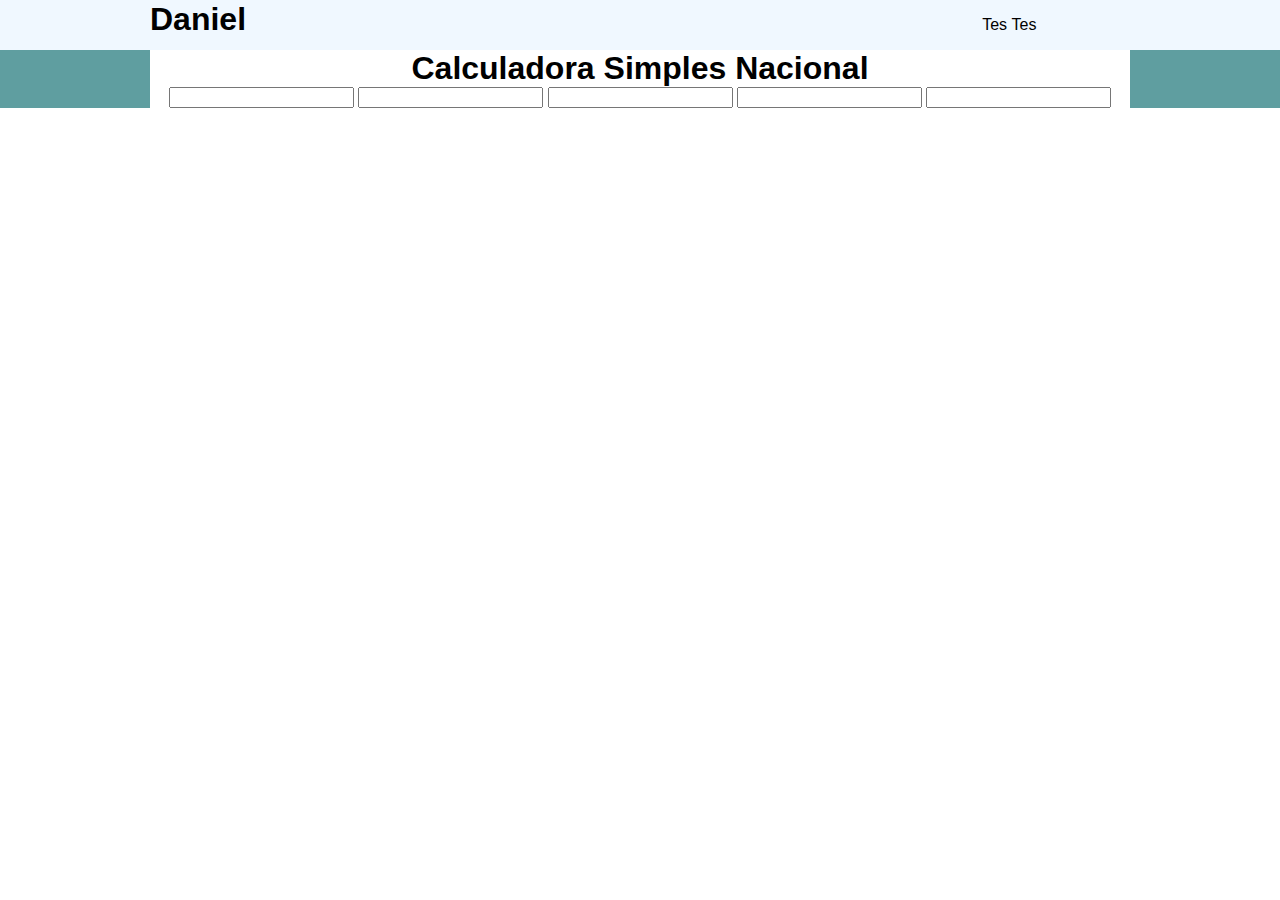
==== index.html @ 81610bac "Primeiro commit" ====
<!DOCTYPE html>
<html lang="en">
<head>
    <meta charset="UTF-8">
    <meta name="viewport" content="width=device-width, initial-scale=1.0">
    <meta http-equiv="X-UA-Compatible" content="ie=edge">
    <link rel="stylesheet" href="./css/main.css">
    <title>Document</title>
</head>
<body>
    <header class="menu-principal">
        <div class="main-header">
            <div class="logo">
                <h1>Daniel</h1>
            </div>
            <div class="menu-header">
                <ul>
                    <li>Tes</li>
                    <li>Tes</li>
                </ul>
            </div>
        </div>
    </header>
    <div class="main">
        <div class="calculator">
            <div>
                <h1>Calculadora Simples Nacional</h1>
            </div>
        </div>
        <div>
            <input type="text">
            <input type="text">
            <input type="text">
            <input type="text">
            <input type="text">
        </div>
    </div>
</body>
</html>
---- css/main.css ----
body {
    width: 100%;
    height: 100%;
    margin: 0 auto;
}

.menu-principal {
    width: 100%;
    background-color: aliceblue;
    font-family: 'Franklin Gothic Medium', 'Arial Narrow', Arial, sans-serif;
}

.main-header {
    margin: 0 auto;
    width: 980px;
}

.logo {
    display: inline-block;
    width: 60%;
}

.menu-header {
    display: inline-block;
    width: 30%;
    text-align: end;
}

.menu-header ul li {
    display: inline;
}

.main {
    width: 100%;
    background-color: cadetblue;
    font-family: 'Franklin Gothic Medium', 'Arial Narrow', Arial, sans-serif;
}

.main div {
    margin: 0 auto;
    width: 980px;
    text-align: center;
    background-color: white;
    margin-bottom: 0;
}

h1 {
    margin: 0 auto;
}

input {
    display: inline;
}
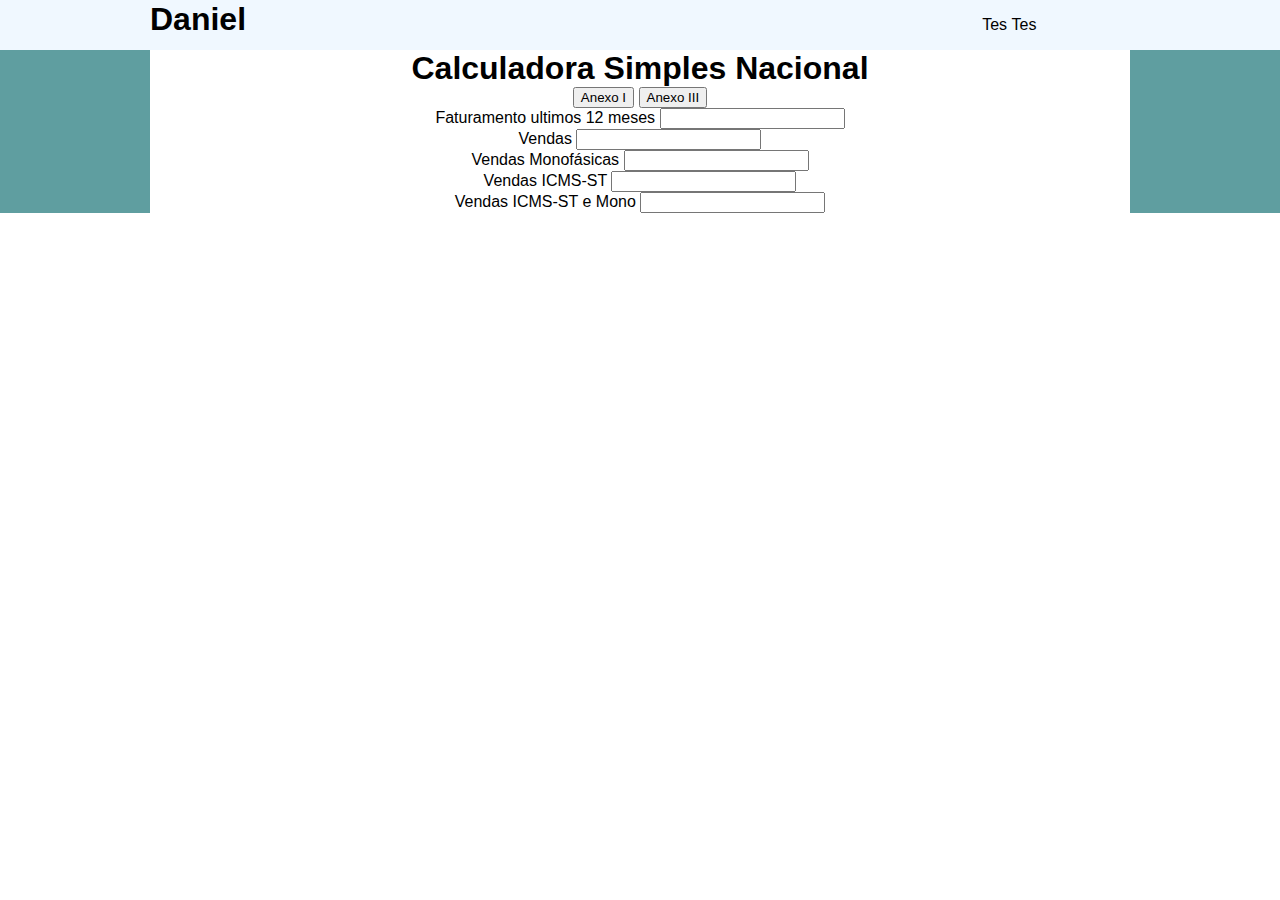
==== commit c5b621d3: "Segundo Commit" ====
--- a/index.html
+++ b/index.html
@@ -28,12 +28,34 @@
             </div>
         </div>
         <div>
-            <input type="text">
-            <input type="text">
-            <input type="text">
-            <input type="text">
-            <input type="text">
+            <button class="button" id="anexoI" onclick="alterAttchementHtml1()">Anexo I</button>
+            <button class="button" id="anexoIII" onclick="alterAttchementHtml()">Anexo III</button>
+        </div>
+        <div id="formulario">
+           <form id="anexoIform">
+               <div>
+                   <label>Faturamento ultimos 12 meses</label>
+                   <input type="text" name="FatAcumulado">
+               </div>
+               <div>
+                    <label>Vendas</label>
+                    <input type="text" name="Vendas">
+                </div>
+                <div>
+                    <label>Vendas Monofásicas</label>
+                    <input type="text" name="VendasMono">
+                </div>
+                <div>
+                    <label>Vendas ICMS-ST</label>
+                    <input type="text" name="VendasSubst">
+                </div>
+                <div>
+                    <label>Vendas ICMS-ST e Mono</label>
+                    <input type="text" name="VendasSubstMono">
+                </div>
+           </form>
         </div>
     </div>
+    <script src="js/alteraAnexo.js"></script>
 </body>
 </html>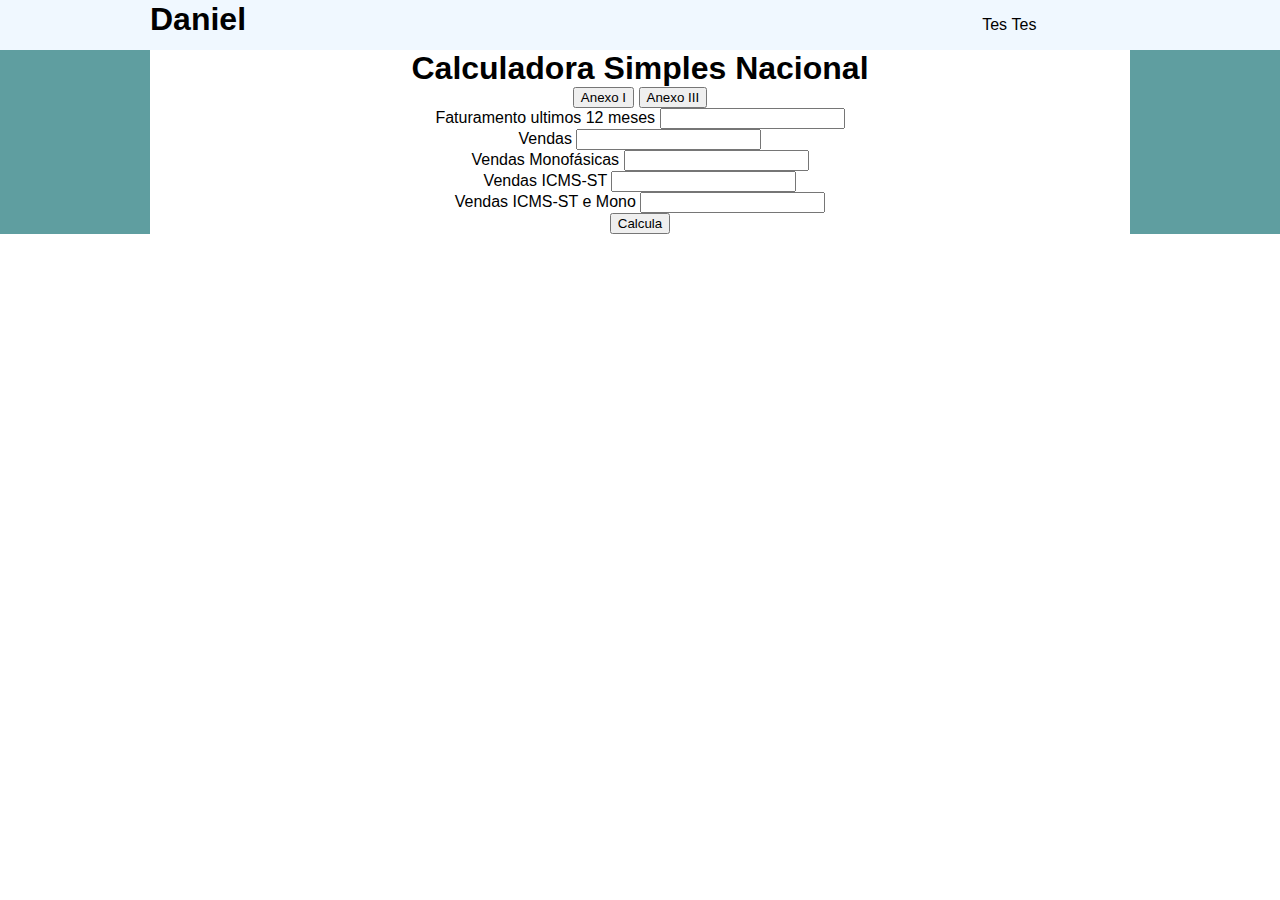
==== commit a779b6e0: "Terceiro Commit" ====
--- a/index.html
+++ b/index.html
@@ -35,27 +35,30 @@
            <form id="anexoIform">
                <div>
                    <label>Faturamento ultimos 12 meses</label>
-                   <input type="text" name="FatAcumulado">
+                   <input type="text" id="FatAcumulado" name="FatAcumulado">
                </div>
                <div>
                     <label>Vendas</label>
-                    <input type="text" name="Vendas">
+                    <input type="text" id="Vendas" name="Vendas">
                 </div>
                 <div>
                     <label>Vendas Monofásicas</label>
-                    <input type="text" name="VendasMono">
+                    <input type="text" id="VendasMono" name="VendasMono">
                 </div>
                 <div>
                     <label>Vendas ICMS-ST</label>
-                    <input type="text" name="VendasSubst">
+                    <input type="text" id="VendasSubst" name="VendasSubst">
                 </div>
                 <div>
                     <label>Vendas ICMS-ST e Mono</label>
-                    <input type="text" name="VendasSubstMono">
+                    <input type="text" id="VendasSubstMono" name="VendasSubstMono">
                 </div>
-           </form>
+           </form>       
         </div>
-    </div>
+        <div>
+                <button class="button" id="anexoI" onclick="showResults()">Calcula</button>
+        </div>
     <script src="js/alteraAnexo.js"></script>
+    <script src="js/simplesCalc.js"></script>   
 </body>
 </html>